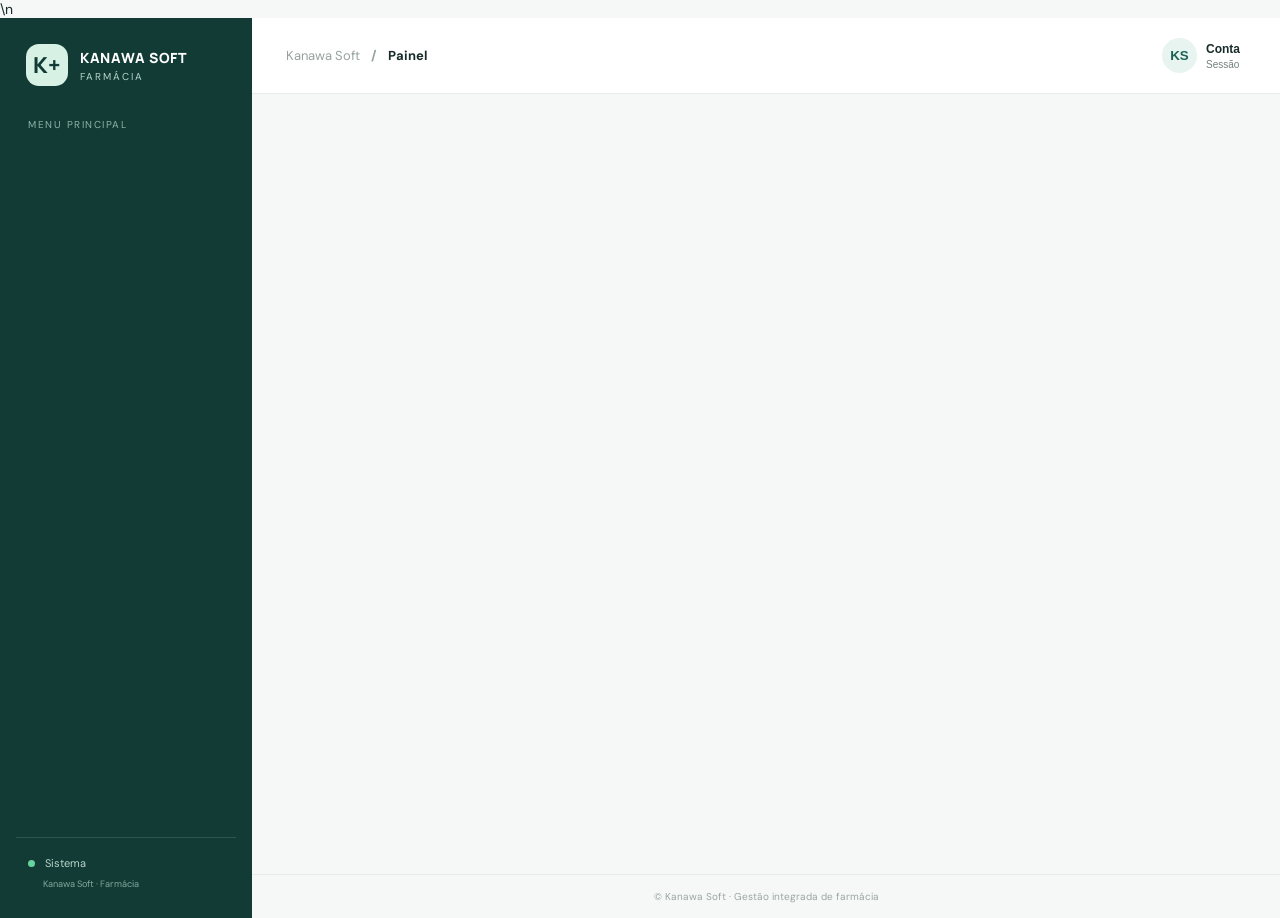
==== frontend/index.html @ 1c1a7876 "Brand login screen for Central SaaS administration" ====
<!doctype html>
<html lang="pt">
<head>
  <meta charset="utf-8">
  <meta name="viewport" content="width=device-width, initial-scale=1">
  <meta name="theme-color" content="#123b35">
  <title>Kanawa Soft · Central SaaS</title>
  <link rel="stylesheet" href="styles.css">\n  <link rel="stylesheet" href="saas.css">
</head>
<body>
  <div class="app-shell">
    <aside class="sidebar" id="sidebar">
      <div class="brand">
        <div class="brand-mark">K+</div>
        <div><strong>KANAWA SOFT</strong><small>FARMÁCIA</small></div>
      </div>
      <div class="side-caption">MENU PRINCIPAL</div>
      <nav id="navigation" aria-label="Navegação principal"></nav>
      <div class="sidebar-footer">
        <span class="status-dot"></span> Sistema
        <small>Kanawa Soft · Farmácia</small>
      </div>
    </aside>

    <main class="main">
      <header class="topbar">
        <button class="icon-btn mobile-menu" id="menuToggle" aria-label="Abrir menu">☰</button>
        <div class="breadcrumb"><span>Kanawa Soft</span><b>/</b><strong id="pageTitle">Painel</strong></div>
        <div class="top-actions">
          <span class="today" id="today"></span>
          <button class="user-chip" id="userButton"><span class="avatar">KS</span><span><b>Conta</b><small>Sessão</small></span></button>
        </div>
      </header>
      <section class="content" id="content" aria-live="polite"></section>
      <footer class="app-footer">© <span id="year"></span> Kanawa Soft · Gestão integrada de farmácia</footer>
    </main>
  </div>
  <div class="toast-region" id="toastRegion" aria-live="polite"></div>
  <dialog id="recordDialog" class="record-dialog">
    <form id="recordForm" method="dialog">
      <div class="dialog-head"><div><small id="dialogEyebrow">REGISTO</small><h2 id="dialogTitle">Novo registo</h2></div><button class="icon-btn" type="button" id="closeDialog">✕</button></div>
      <div class="form-grid" id="formFields"></div>
      <div class="dialog-actions"><button type="button" class="btn btn-light" id="cancelDialog">Cancelar</button><button class="btn btn-primary" type="submit">Guardar registo</button></div>
    </form>
  </dialog>
  <style>
    .auth-gate{position:fixed;inset:0;z-index:9999;display:grid;place-items:center;padding:24px;background:#f3f6f5;font-family:Arial,sans-serif}
    .auth-card{width:min(100%,420px);background:#fff;border:1px solid #e1e9e6;border-radius:18px;padding:30px;box-shadow:0 18px 60px #173d3518}
    .auth-brand{font-weight:800;letter-spacing:.08em;color:#123b35}.auth-card h1{font-size:24px;margin:22px 0 8px;color:#173d35}.auth-card p{color:#66756f;line-height:1.5}
    .auth-field{display:block;margin:16px 0}.auth-field span{display:block;font-size:13px;font-weight:700;margin-bottom:7px;color:#344b43}.auth-field input{box-sizing:border-box;width:100%;padding:13px;border:1px solid #ccd8d3;border-radius:9px;font:inherit}
    .auth-submit{width:100%;padding:13px;border:0;border-radius:9px;background:#123b35;color:white;font-weight:700;cursor:pointer;margin-top:8px}.auth-link{border:0;background:none;color:#176b59;text-decoration:underline;cursor:pointer;padding:12px 0}.auth-message{min-height:22px;font-size:13px;color:#a33}.auth-note{font-size:12px;color:#7b8983;margin-top:18px}
  </style>
  <script type="module">
    import './supabase.js';
    const sb = window.KANAWA_SUPABASE;
    let appLoaded = false;
    const shell = document.querySelector('.app-shell');
    const footer = document.querySelector('.toast-region');
    shell.hidden = true;
    const gate = document.createElement('main');
    gate.className = 'auth-gate';
    gate.innerHTML = `
      <section class="auth-card">
        <div class="auth-brand">KANAWA SOFT · FARMÁCIA PRO</div>
        <h1 id="authTitle">Central de Administração SaaS</h1>
        <p id="authDescription">Entre com a conta de Super Administrador para gerir a plataforma.</p>
        <form id="authForm">
          <label class="auth-field"><span>E-mail</span><input id="authEmail" type="email" autocomplete="username" required placeholder="nome@empresa.com"></label>
          <label class="auth-field"><span>Palavra-passe</span><input id="authPassword" type="password" autocomplete="current-password" required minlength="6" placeholder="A sua palavra-passe"></label>
          <button class="auth-submit" id="authSubmit" type="submit">Entrar</button>
        </form>
        <button class="auth-link" id="forgotPassword" type="button">Esqueci a palavra-passe</button>
        <div class="auth-message" id="authMessage" role="status" aria-live="polite"></div>
        <div class="auth-note">Acesso exclusivo a administradores autorizados da plataforma KANAWA SOFT.</div>
      </section>`;
    document.body.append(gate);
    const msg = (s, ok=false) => { const el=document.getElementById('authMessage');el.textContent=s;el.style.color=ok?'#176b59':'#a33'; };
    let checkingAccess = false;
    const reveal = async (session) => {
      if (!session) { shell.hidden=true; gate.hidden=false; return; }
      if (checkingAccess) return;
      checkingAccess = true;
      try {
        // Acesso ao painel SaaS apenas para utilizadores promovidos na tabela protegida.
        const { data: admin, error: accessError } = await sb
          .from('platform_admins')
          .select('user_id')
          .eq('user_id', session.user.id)
          .maybeSingle();
        if (accessError) throw accessError;
        if (!admin) {
          await sb.auth.signOut();
          shell.hidden = true;
          gate.hidden = false;
          msg('A sua conta não tem permissão de Super Administrador SaaS.');
          return;
        }
        gate.hidden=true; shell.hidden=false;
        const userButton=document.getElementById('userButton');
        if(userButton){const email=session.user.email||'Utilizador';userButton.querySelector('b').textContent=email;userButton.querySelector('small').textContent='Super Administrador';}
        if(!appLoaded){appLoaded=true;const script=document.createElement('script');script.src='./saas.js';document.body.append(script);}
      } catch (error) {
        shell.hidden=true; gate.hidden=false;
        msg('Não foi possível validar as permissões. Tente novamente.');
        console.error('[KANAWA AUTH] Falha ao validar Super Administrador:', error);
      } finally {
        checkingAccess = false;
      }
    };
    document.getElementById('authForm').addEventListener('submit',async e=>{
      e.preventDefault();
      const button=document.getElementById('authSubmit');button.disabled=true;button.textContent='A validar…';msg('');
      try{
        const email=document.getElementById('authEmail').value.trim();
        const password=document.getElementById('authPassword').value;
        const {data,error}=await sb.auth.signInWithPassword({email,password});
        if(error)throw error;
        await reveal(data.session);
      }catch(error){msg(error.message||'Não foi possível iniciar sessão.');}
      finally{button.disabled=false;button.textContent='Entrar';}
    });
    document.getElementById('forgotPassword').addEventListener('click',async()=>{
      const email=document.getElementById('authEmail').value.trim();
      if(!email){msg('Introduza primeiro o seu e-mail.');return;}
      msg('A enviar pedido…',true);
      const {error}=await sb.auth.resetPasswordForEmail(email,{redirectTo:'https://farmacia.kanawasoft.shop/'});
      msg(error?error.message:'Se a conta existir, receberá um e-mail com instruções de recuperação.',!error);
    });
    sb.auth.onAuthStateChange((_event,session)=>{reveal(session);});
    const {data,error}=await sb.auth.getSession();
    if(error){msg(error.message);gate.hidden=false;}else await reveal(data.session);
  </script>
</body>
</html>
---- frontend/styles.css ----
@import url('https://fonts.googleapis.com/css2?family=DM+Sans:wght@400;500;600;700&family=Manrope:wght@500;600;700;800&display=swap');
:root{--green:#123b35;--green2:#1d6255;--mint:#e8f4ef;--ink:#172b28;--muted:#73817e;--line:#e5ece9;--bg:#f5f8f7;--white:#fff;--orange:#e79a43;--red:#c94b4b;--shadow:0 10px 30px rgba(22,55,48,.07)}
*{box-sizing:border-box}body{margin:0;background:var(--bg);color:var(--ink);font-family:'DM Sans',sans-serif;font-size:14px}.app-shell{min-height:100vh;display:flex}.sidebar{width:252px;background:var(--green);color:#fff;padding:24px 16px;display:flex;flex-direction:column;flex-shrink:0}.brand{display:flex;align-items:center;gap:12px;padding:2px 10px 32px}.brand-mark{height:42px;width:42px;border-radius:13px;background:#d7f1e5;color:var(--green);display:grid;place-items:center;font:800 22px Manrope}.brand strong{display:block;font:800 14px Manrope;letter-spacing:.7px}.brand small{display:block;color:#b7d5cc;font-size:10px;letter-spacing:2px;margin-top:3px}.side-caption{font-size:10px;letter-spacing:1.5px;color:#8fb4a9;padding:0 12px 12px}#navigation{display:grid;gap:5px}.nav-item{width:100%;border:0;background:transparent;color:#c9ded8;text-align:left;padding:11px 12px;border-radius:9px;display:flex;align-items:center;gap:12px;cursor:pointer;font:500 13px 'DM Sans'}.nav-item:hover,.nav-item.active{background:#25564d;color:#fff}.nav-icon{width:20px;text-align:center;font-size:16px}.sidebar-footer{margin-top:auto;padding:18px 12px 4px;color:#b7d5cc;font-size:11px;border-top:1px solid #ffffff20}.sidebar-footer small{display:block;margin:8px 0 0 15px;color:#83a99e}.status-dot{display:inline-block;width:7px;height:7px;background:#67d39e;border-radius:50%;margin-right:7px}.main{min-width:0;flex:1;display:flex;flex-direction:column}.topbar{height:76px;background:#fff;border-bottom:1px solid var(--line);display:flex;align-items:center;justify-content:space-between;padding:0 34px;position:sticky;top:0;z-index:5}.breadcrumb{display:flex;align-items:center;gap:11px;color:#96a29f;font-size:13px}.breadcrumb strong{color:var(--ink);font-weight:700}.top-actions{display:flex;align-items:center;gap:24px}.today{color:var(--muted);font-size:12px}.user-chip{display:flex;align-items:center;gap:9px;background:none;border:0;text-align:left;color:var(--ink);cursor:pointer}.user-chip b,.user-chip small{display:block}.user-chip b{font-size:12px}.user-chip small{color:var(--muted);font-size:10px;margin-top:3px}.avatar{width:35px;height:35px;border-radius:50%;background:var(--mint);color:var(--green2);display:grid;place-items:center;font-weight:700}.content{padding:30px 34px;flex:1;max-width:1600px;width:100%;margin:0 auto}.app-footer{text-align:center;color:#9aa6a3;font-size:10px;padding:15px;border-top:1px solid var(--line)}.page-head{display:flex;justify-content:space-between;align-items:flex-start;gap:18px;margin-bottom:24px}.eyebrow{color:var(--green2);font-size:10px;font-weight:700;letter-spacing:1.4px}.page-head h1{font:800 25px Manrope;margin:6px 0}.page-head p{color:var(--muted);margin:0}.btn{border:0;border-radius:9px;padding:10px 15px;font:700 12px 'DM Sans';cursor:pointer;display:inline-flex;align-items:center;gap:8px}.btn-primary{background:var(--green2);color:#fff}.btn-primary:hover{background:var(--green)}.btn-light{background:#eef4f1;color:#35574f}.btn-danger{background:#fff0ef;color:var(--red)}.stats-grid{display:grid;grid-template-columns:repeat(4,minmax(0,1fr));gap:15px;margin-bottom:22px}.stat-card,.panel,.table-card{background:#fff;border:1px solid var(--line);border-radius:13px;box-shadow:var(--shadow)}.stat-card{padding:18px}.stat-top{display:flex;justify-content:space-between;color:var(--muted);font-size:11px}.stat-icon{width:32px;height:32px;background:var(--mint);color:var(--green2);border-radius:9px;display:grid;place-items:center;font-size:16px}.stat-value{font:800 23px Manrope;margin:12px 0 4px}.stat-note{font-size:10px;color:var(--muted)}.dashboard-grid{display:grid;grid-template-columns:1.35fr 1fr;gap:16px}.panel{padding:19px}.panel-head{display:flex;justify-content:space-between;align-items:center;margin-bottom:15px}.panel h3{font:700 14px Manrope;margin:0}.panel-sub{font-size:11px;color:var(--muted)}.quick-grid{display:grid;grid-template-columns:repeat(3,1fr);gap:10px}.quick-action{padding:14px;border:1px solid var(--line);border-radius:10px;background:#fff;text-align:left;cursor:pointer}.quick-action:hover{border-color:#9bc9b9;background:#f8fcfa}.quick-action span{font-size:19px;display:block;margin-bottom:10px}.quick-action b{font-size:11px;display:block}.quick-action small{font-size:10px;color:var(--muted)}.alert-row,.activity-row{display:flex;justify-content:space-between;align-items:center;padding:12px 0;border-bottom:1px solid #eff3f1}.alert-row:last-child,.activity-row:last-child{border:0}.alert-row b,.activity-row b{font-size:11px}.alert-row small,.activity-row small{display:block;color:var(--muted);font-size:10px;margin-top:4px}.pill{display:inline-block;padding:5px 8px;border-radius:20px;background:#fff4e5;color:#9a641e;font-size:10px;font-weight:700}.pill.green{background:#e8f6ef;color:#26754f}.pill.red{background:#fff0ef;color:#b83f3f}.toolbar{display:flex;align-items:center;justify-content:space-between;gap:12px;margin-bottom:14px}.search{width:min(340px,100%);padding:10px 12px;border:1px solid var(--line);border-radius:9px;background:#fff;font:12px 'DM Sans';outline:none}.search:focus,input:focus,select:focus,textarea:focus{border-color:#78b5a0;box-shadow:0 0 0 3px #78b5a022}.table-card{overflow:hidden}.table-wrap{overflow:auto}table{border-collapse:collapse;width:100%;white-space:nowrap}th{text-align:left;background:#f8faf9;color:#82908c;font-size:10px;text-transform:uppercase;letter-spacing:.6px;padding:13px 16px}td{padding:13px 16px;border-top:1px solid #edf1ef;font-size:11px}td strong{font-size:11px}.empty{text-align:center;padding:35px;color:var(--muted)}.row-actions{display:flex;gap:6px}.mini-btn{border:1px solid var(--line);background:#fff;border-radius:6px;padding:5px 8px;font-size:10px;cursor:pointer;color:#49625b}.mini-btn:hover{background:var(--mint)}.record-dialog{border:0;border-radius:16px;padding:0;width:min(640px,calc(100% - 28px));box-shadow:0 24px 90px #102a2440}.record-dialog::backdrop{background:#102a2480;backdrop-filter:blur(3px)}.record-dialog form{padding:24px}.dialog-head{display:flex;justify-content:space-between;align-items:flex-start;margin-bottom:22px}.dialog-head h2{font:800 20px Manrope;margin:5px 0}.dialog-head small{font-size:9px;color:var(--green2);letter-spacing:1.3px;font-weight:700}.icon-btn{border:0;background:#f0f5f2;border-radius:8px;width:34px;height:34px;cursor:pointer}.form-grid{display:grid;grid-template-columns:1fr 1fr;gap:14px}.field{display:grid;gap:6px}.field.full{grid-column:1/-1}.field label{font-size:11px;font-weight:700;color:#53635e}.field input,.field select,.field textarea{width:100%;padding:10px;border:1px solid var(--line);border-radius:8px;font:12px 'DM Sans';background:#fff;outline:none}.dialog-actions{display:flex;justify-content:flex-end;gap:9px;margin-top:23px}.toast-region{position:fixed;right:20px;bottom:20px;z-index:20;display:grid;gap:8px}.toast{background:#173f37;color:white;padding:12px 16px;border-radius:9px;box-shadow:var(--shadow);font-size:12px;animation:pop .2s ease}@keyframes pop{from{transform:translateY(8px);opacity:0}to{transform:none;opacity:1}}.mobile-menu{display:none}.notice{background:#fff8e9;border:1px solid #f3dfb8;color:#76551d;padding:13px 15px;border-radius:10px;font-size:11px;margin-bottom:18px}.report-grid{display:grid;grid-template-columns:repeat(2,1fr);gap:15px}.report-box{padding:18px;background:#fff;border:1px solid var(--line);border-radius:12px}.report-box h3{font:700 13px Manrope;margin:0 0 10px}.report-box p{color:var(--muted);font-size:11px;line-height:1.6}
@media(max-width:1000px){.stats-grid{grid-template-columns:repeat(2,1fr)}.dashboard-grid{grid-template-columns:1fr}.content{padding:24px}.topbar{padding:0 24px}}
@media(max-width:700px){.sidebar{position:fixed;z-index:10;left:-270px;top:0;bottom:0;transition:left .2s}.sidebar.open{left:0}.mobile-menu{display:block}.topbar{height:64px;padding:0 14px}.today,.user-chip span:last-child{display:none}.content{padding:20px 14px}.page-head{align-items:flex-start;flex-direction:column}.stats-grid{gap:9px}.stat-card{padding:13px}.stat-value{font-size:19px}.quick-grid{grid-template-columns:repeat(2,1fr)}.form-grid,.report-grid{grid-template-columns:1fr}.field.full{grid-column:auto}.breadcrumb{font-size:11px}}
---- frontend/saas.css ----
/* Central SaaS Admin — Kanawa Soft */
.saas-kpi{font-variant-numeric:tabular-nums}
#content .report-grid{margin-top:18px}
#content .report-box{min-height:150px}
#content .panel{min-width:0}
#content .activity-row{gap:12px}
#content .activity-row>div{min-width:0}
#content .activity-row b{overflow-wrap:anywhere}
#content code{background:#eef4f1;padding:2px 5px;border-radius:4px}
@media(max-width:700px){#content .toolbar{align-items:stretch;flex-direction:column}#content .toolbar .search{width:100%}}
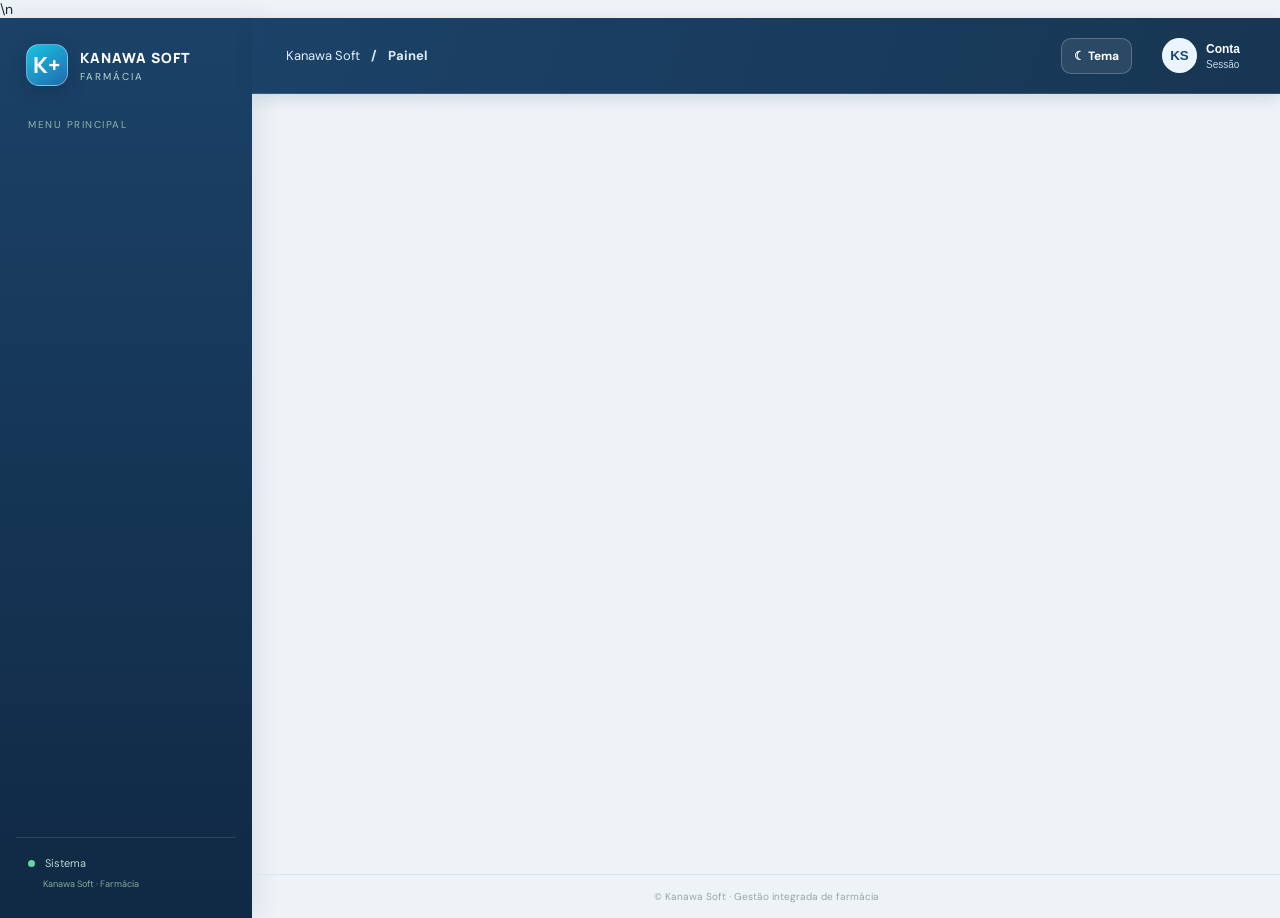
==== commit 7c071fde: "Add persistent light and dark theme switcher" ====
--- a/frontend/index.html
+++ b/frontend/index.html
@@ -4,7 +4,7 @@
   <meta charset="utf-8">
   <meta name="viewport" content="width=device-width, initial-scale=1">
   <meta name="theme-color" content="#123b35">
-  <title>Kanawa Soft · Central SaaS</title>
+  <title>Kanawa Soft Farmácia PRO</title>
   <link rel="stylesheet" href="styles.css">\n  <link rel="stylesheet" href="saas.css">
 </head>
 <body>
@@ -28,6 +28,7 @@
         <div class="breadcrumb"><span>Kanawa Soft</span><b>/</b><strong id="pageTitle">Painel</strong></div>
         <div class="top-actions">
           <span class="today" id="today"></span>
+          <button class="theme-toggle" id="themeToggle" type="button" aria-label="Alternar tema">☾ Tema</button>
           <button class="user-chip" id="userButton"><span class="avatar">KS</span><span><b>Conta</b><small>Sessão</small></span></button>
         </div>
       </header>
@@ -52,83 +53,226 @@
   </style>
   <script type="module">
     import './supabase.js';
+
+    const themeButton = document.getElementById('themeToggle');
+    const savedTheme = localStorage.getItem('kanawa-theme') || 'light';
+    document.documentElement.dataset.theme = savedTheme;
+    const paintThemeButton = () => {
+      if (themeButton) themeButton.textContent = document.documentElement.dataset.theme === 'dark' ? '☀ Tema' : '☾ Tema';
+    };
+    paintThemeButton();
+    themeButton?.addEventListener('click', () => {
+      const next = document.documentElement.dataset.theme === 'dark' ? 'light' : 'dark';
+      document.documentElement.dataset.theme = next;
+      localStorage.setItem('kanawa-theme', next);
+      paintThemeButton();
+    });
+
     const sb = window.KANAWA_SUPABASE;
+    const shell = document.querySelector('.app-shell');
     let appLoaded = false;
-    const shell = document.querySelector('.app-shell');
-    const footer = document.querySelector('.toast-region');
+    let authInProgress = false;
+
     shell.hidden = true;
     const gate = document.createElement('main');
     gate.className = 'auth-gate';
     gate.innerHTML = `
       <section class="auth-card">
         <div class="auth-brand">KANAWA SOFT · FARMÁCIA PRO</div>
-        <h1 id="authTitle">Central de Administração SaaS</h1>
-        <p id="authDescription">Entre com a conta de Super Administrador para gerir a plataforma.</p>
+        <h1 id="authTitle">Acesso à plataforma</h1>
+        <p id="authDescription">Entre com a sua conta para carregar os módulos e os dados autorizados da farmácia.</p>
         <form id="authForm">
           <label class="auth-field"><span>E-mail</span><input id="authEmail" type="email" autocomplete="username" required placeholder="nome@empresa.com"></label>
-          <label class="auth-field"><span>Palavra-passe</span><input id="authPassword" type="password" autocomplete="current-password" required minlength="6" placeholder="A sua palavra-passe"></label>
+          <label class="auth-field"><span>Palavra-passe</span><input id="authPassword" type="password" autocomplete="current-password" required placeholder="A sua palavra-passe"></label>
           <button class="auth-submit" id="authSubmit" type="submit">Entrar</button>
         </form>
         <button class="auth-link" id="forgotPassword" type="button">Esqueci a palavra-passe</button>
         <div class="auth-message" id="authMessage" role="status" aria-live="polite"></div>
-        <div class="auth-note">Acesso exclusivo a administradores autorizados da plataforma KANAWA SOFT.</div>
+        <div class="auth-note">O acesso é validado no Supabase e limitado à função e à farmácia associada à sua conta.</div>
+        <p style="margin-top:12px;text-align:center"><a class="auth-link" href="./adesao.html">Registar uma farmácia / Criar conta</a></p>
       </section>`;
     document.body.append(gate);
-    const msg = (s, ok=false) => { const el=document.getElementById('authMessage');el.textContent=s;el.style.color=ok?'#176b59':'#a33'; };
-    let checkingAccess = false;
-    const reveal = async (session) => {
-      if (!session) { shell.hidden=true; gate.hidden=false; return; }
-      if (checkingAccess) return;
-      checkingAccess = true;
+
+    const message = (value, ok=false) => {
+      const el = document.getElementById('authMessage');
+      el.textContent = value;
+      el.style.color = ok ? '#176b59' : '#a33';
+    };
+    const setBusy = (busy, label='A validar…') => {
+      const button = document.getElementById('authSubmit');
+      button.disabled = busy;
+      button.textContent = busy ? label : 'Entrar';
+      document.getElementById('authEmail').disabled = busy;
+      document.getElementById('authPassword').disabled = busy;
+    };
+    const explainAuthError = error => {
+      const code = error?.code || error?.name || '';
+      const raw = String(error?.message || '').toLowerCase();
+      if (code === 'invalid_credentials' || raw.includes('invalid login credentials') || raw.includes('invalid_credentials')) {
+        return 'E-mail ou palavra-passe incorrectos, ou conta ainda não registada. Confirme os dados ou utilize “Esqueci a palavra-passe”.';
+      }
+      if (raw.includes('fetch') || raw.includes('network') || raw.includes('failed to fetch')) {
+        return 'Não foi possível contactar o servidor de autenticação. Verifique a Internet e tente novamente.';
+      }
+      return error?.message || 'Não foi possível iniciar sessão. Tente novamente.';
+    };
+
+    async function loadPanel(path) {
+      if (appLoaded) return;
+      message('Acesso confirmado. A carregar os módulos e os dados…', true);
+      const script = document.createElement('script');
+      script.src = path;
+      script.onload = () => {
+        appLoaded = true;
+        message('Painel carregado.', true);
+      };
+      script.onerror = () => {
+        appLoaded = false;
+        shell.hidden = true;
+        gate.hidden = false;
+        message('A autenticação foi aceite, mas não foi possível carregar o painel. Actualize a página e tente novamente.');
+        script.remove();
+      };
+      document.body.append(script);
+    }
+
+    async function reveal(session) {
+      if (!session?.user?.id) {
+        shell.hidden = true;
+        gate.hidden = false;
+        return;
+      }
+
+      message('Conta autenticada. A consultar as permissões no banco de dados…', true);
       try {
-        // Acesso ao painel SaaS apenas para utilizadores promovidos na tabela protegida.
-        const { data: admin, error: accessError } = await sb
+        // Primeiro: confirmar se o utilizador pertence à administração central.
+        const { data: admin, error: adminError } = await sb
           .from('platform_admins')
           .select('user_id')
           .eq('user_id', session.user.id)
           .maybeSingle();
-        if (accessError) throw accessError;
+
+        if (adminError) throw new Error('Falha ao consultar permissões de administrador: ' + adminError.message);
+
+        let panelPath = './saas.js';
+        let accessLabel = 'Super Administrador';
+
         if (!admin) {
-          await sb.auth.signOut();
-          shell.hidden = true;
-          gate.hidden = false;
-          msg('A sua conta não tem permissão de Super Administrador SaaS.');
-          return;
+          // Se não for administrador central, procurar uma associação activa a uma farmácia.
+          const { data: memberships, error: memberError } = await sb
+            .from('pharmacy_members')
+            .select('pharmacy_id,role,status,pharmacies(id,name,status,currency_code,country_code)')
+            .eq('user_id', session.user.id)
+            .eq('status', 'active');
+
+          if (memberError) throw new Error('Falha ao consultar a associação à farmácia: ' + memberError.message);
+
+          const active = (memberships || []).filter(item =>
+            item.pharmacies && item.pharmacies.status === 'active'
+          );
+
+          if (active.length === 0) {
+            shell.hidden = true;
+            gate.hidden = false;
+            message('A conta existe e a palavra-passe foi aceite, mas ainda não tem acesso atribuído a uma farmácia activa. Peça ao administrador para associar esta conta.');
+            return;
+          }
+
+          if (active.length > 1) {
+            shell.hidden = true;
+            gate.hidden = false;
+            message('A conta está associada a mais de uma farmácia. É necessário seleccionar a unidade antes de abrir o sistema.');
+            return;
+          }
+
+          window.KANAWA_PHARMACY_CONTEXT = active[0];
+          panelPath = './app.js';
+          accessLabel = String(active[0].role || 'utilizador').replaceAll('_', ' ');
         }
-        gate.hidden=true; shell.hidden=false;
-        const userButton=document.getElementById('userButton');
-        if(userButton){const email=session.user.email||'Utilizador';userButton.querySelector('b').textContent=email;userButton.querySelector('small').textContent='Super Administrador';}
-        if(!appLoaded){appLoaded=true;const script=document.createElement('script');script.src='./saas.js';document.body.append(script);}
+
+        const userButton = document.getElementById('userButton');
+        if (userButton) {
+          userButton.querySelector('b').textContent = session.user.email || 'Utilizador';
+          userButton.querySelector('small').textContent = accessLabel;
+        }
+
+        gate.hidden = true;
+        shell.hidden = false;
+        await loadPanel(panelPath);
       } catch (error) {
-        shell.hidden=true; gate.hidden=false;
-        msg('Não foi possível validar as permissões. Tente novamente.');
-        console.error('[KANAWA AUTH] Falha ao validar Super Administrador:', error);
+        console.error('[KANAWA AUTH] Erro ao validar o acesso:', error);
+        shell.hidden = true;
+        gate.hidden = false;
+        message(error.message || 'A conta foi autenticada, mas não foi possível consultar as permissões no banco de dados.');
+      }
+    }
+
+    document.getElementById('authForm').addEventListener('submit', async event => {
+      event.preventDefault();
+      if (authInProgress) return;
+      authInProgress = true;
+      setBusy(true);
+      message('A verificar o e-mail e a palavra-passe no servidor…', true);
+
+      try {
+        if (!sb) throw new Error('O cliente Supabase não foi inicializado. Verifique a ligação do sistema.');
+
+        const email = document.getElementById('authEmail').value.trim();
+        const password = document.getElementById('authPassword').value;
+        const { data, error } = await sb.auth.signInWithPassword({ email, password });
+
+        if (error) throw error;
+        if (!data?.session?.user?.id) {
+          throw new Error('O servidor não devolveu uma sessão válida. Termine e tente novamente.');
+        }
+
+        await reveal(data.session);
+      } catch (error) {
+        console.error('[KANAWA AUTH] Falha no login:', error);
+        message(explainAuthError(error));
       } finally {
-        checkingAccess = false;
-      }
-    };
-    document.getElementById('authForm').addEventListener('submit',async e=>{
-      e.preventDefault();
-      const button=document.getElementById('authSubmit');button.disabled=true;button.textContent='A validar…';msg('');
-      try{
-        const email=document.getElementById('authEmail').value.trim();
-        const password=document.getElementById('authPassword').value;
-        const {data,error}=await sb.auth.signInWithPassword({email,password});
-        if(error)throw error;
-        await reveal(data.session);
-      }catch(error){msg(error.message||'Não foi possível iniciar sessão.');}
-      finally{button.disabled=false;button.textContent='Entrar';}
-    });
-    document.getElementById('forgotPassword').addEventListener('click',async()=>{
-      const email=document.getElementById('authEmail').value.trim();
-      if(!email){msg('Introduza primeiro o seu e-mail.');return;}
-      msg('A enviar pedido…',true);
-      const {error}=await sb.auth.resetPasswordForEmail(email,{redirectTo:'https://farmacia.kanawasoft.shop/'});
-      msg(error?error.message:'Se a conta existir, receberá um e-mail com instruções de recuperação.',!error);
-    });
-    sb.auth.onAuthStateChange((_event,session)=>{reveal(session);});
-    const {data,error}=await sb.auth.getSession();
-    if(error){msg(error.message);gate.hidden=false;}else await reveal(data.session);
+        authInProgress = false;
+        setBusy(false);
+      }
+    });
+
+    document.getElementById('forgotPassword').addEventListener('click', async () => {
+      const email = document.getElementById('authEmail').value.trim();
+      if (!email) {
+        message('Introduza primeiro o seu e-mail.');
+        return;
+      }
+      message('A enviar pedido de recuperação…', true);
+      try {
+        const { error } = await sb.auth.resetPasswordForEmail(email, {
+          redirectTo: 'https://farmacia.kanawasoft.shop/'
+        });
+        message(error ? explainAuthError(error) : 'Se a conta puder recuperar a palavra-passe, receberá um e-mail com as instruções.', !error);
+      } catch (error) {
+        message(explainAuthError(error));
+      }
+    });
+
+    // Não fazer consultas à base de dados dentro do callback Auth.
+    // O login e a validação de permissões são controlados pelo formulário acima.
+    sb?.auth.onAuthStateChange(event => {
+      if (event === 'SIGNED_OUT') {
+        shell.hidden = true;
+        gate.hidden = false;
+        appLoaded = false;
+        window.KANAWA_PHARMACY_CONTEXT = null;
+      }
+    });
+
+    // Restaurar uma sessão anterior sem competir com um login iniciado pelo utilizador.
+    try {
+      const { data, error } = await sb.auth.getSession();
+      if (error) throw error;
+      if (data.session) await reveal(data.session);
+    } catch (error) {
+      console.error('[KANAWA AUTH] Não foi possível restaurar a sessão:', error);
+      message('Não foi possível verificar a sessão guardada. Entre novamente com o seu e-mail e palavra-passe.');
+    }
   </script>
 </body>
 </html>
--- a/frontend/styles.css
+++ b/frontend/styles.css
@@ -3,3 +3,65 @@
 *{box-sizing:border-box}body{margin:0;background:var(--bg);color:var(--ink);font-family:'DM Sans',sans-serif;font-size:14px}.app-shell{min-height:100vh;display:flex}.sidebar{width:252px;background:var(--green);color:#fff;padding:24px 16px;display:flex;flex-direction:column;flex-shrink:0}.brand{display:flex;align-items:center;gap:12px;padding:2px 10px 32px}.brand-mark{height:42px;width:42px;border-radius:13px;background:#d7f1e5;color:var(--green);display:grid;place-items:center;font:800 22px Manrope}.brand strong{display:block;font:800 14px Manrope;letter-spacing:.7px}.brand small{display:block;color:#b7d5cc;font-size:10px;letter-spacing:2px;margin-top:3px}.side-caption{font-size:10px;letter-spacing:1.5px;color:#8fb4a9;padding:0 12px 12px}#navigation{display:grid;gap:5px}.nav-item{width:100%;border:0;background:transparent;color:#c9ded8;text-align:left;padding:11px 12px;border-radius:9px;display:flex;align-items:center;gap:12px;cursor:pointer;font:500 13px 'DM Sans'}.nav-item:hover,.nav-item.active{background:#25564d;color:#fff}.nav-icon{width:20px;text-align:center;font-size:16px}.sidebar-footer{margin-top:auto;padding:18px 12px 4px;color:#b7d5cc;font-size:11px;border-top:1px solid #ffffff20}.sidebar-footer small{display:block;margin:8px 0 0 15px;color:#83a99e}.status-dot{display:inline-block;width:7px;height:7px;background:#67d39e;border-radius:50%;margin-right:7px}.main{min-width:0;flex:1;display:flex;flex-direction:column}.topbar{height:76px;background:#fff;border-bottom:1px solid var(--line);display:flex;align-items:center;justify-content:space-between;padding:0 34px;position:sticky;top:0;z-index:5}.breadcrumb{display:flex;align-items:center;gap:11px;color:#96a29f;font-size:13px}.breadcrumb strong{color:var(--ink);font-weight:700}.top-actions{display:flex;align-items:center;gap:24px}.today{color:var(--muted);font-size:12px}.user-chip{display:flex;align-items:center;gap:9px;background:none;border:0;text-align:left;color:var(--ink);cursor:pointer}.user-chip b,.user-chip small{display:block}.user-chip b{font-size:12px}.user-chip small{color:var(--muted);font-size:10px;margin-top:3px}.avatar{width:35px;height:35px;border-radius:50%;background:var(--mint);color:var(--green2);display:grid;place-items:center;font-weight:700}.content{padding:30px 34px;flex:1;max-width:1600px;width:100%;margin:0 auto}.app-footer{text-align:center;color:#9aa6a3;font-size:10px;padding:15px;border-top:1px solid var(--line)}.page-head{display:flex;justify-content:space-between;align-items:flex-start;gap:18px;margin-bottom:24px}.eyebrow{color:var(--green2);font-size:10px;font-weight:700;letter-spacing:1.4px}.page-head h1{font:800 25px Manrope;margin:6px 0}.page-head p{color:var(--muted);margin:0}.btn{border:0;border-radius:9px;padding:10px 15px;font:700 12px 'DM Sans';cursor:pointer;display:inline-flex;align-items:center;gap:8px}.btn-primary{background:var(--green2);color:#fff}.btn-primary:hover{background:var(--green)}.btn-light{background:#eef4f1;color:#35574f}.btn-danger{background:#fff0ef;color:var(--red)}.stats-grid{display:grid;grid-template-columns:repeat(4,minmax(0,1fr));gap:15px;margin-bottom:22px}.stat-card,.panel,.table-card{background:#fff;border:1px solid var(--line);border-radius:13px;box-shadow:var(--shadow)}.stat-card{padding:18px}.stat-top{display:flex;justify-content:space-between;color:var(--muted);font-size:11px}.stat-icon{width:32px;height:32px;background:var(--mint);color:var(--green2);border-radius:9px;display:grid;place-items:center;font-size:16px}.stat-value{font:800 23px Manrope;margin:12px 0 4px}.stat-note{font-size:10px;color:var(--muted)}.dashboard-grid{display:grid;grid-template-columns:1.35fr 1fr;gap:16px}.panel{padding:19px}.panel-head{display:flex;justify-content:space-between;align-items:center;margin-bottom:15px}.panel h3{font:700 14px Manrope;margin:0}.panel-sub{font-size:11px;color:var(--muted)}.quick-grid{display:grid;grid-template-columns:repeat(3,1fr);gap:10px}.quick-action{padding:14px;border:1px solid var(--line);border-radius:10px;background:#fff;text-align:left;cursor:pointer}.quick-action:hover{border-color:#9bc9b9;background:#f8fcfa}.quick-action span{font-size:19px;display:block;margin-bottom:10px}.quick-action b{font-size:11px;display:block}.quick-action small{font-size:10px;color:var(--muted)}.alert-row,.activity-row{display:flex;justify-content:space-between;align-items:center;padding:12px 0;border-bottom:1px solid #eff3f1}.alert-row:last-child,.activity-row:last-child{border:0}.alert-row b,.activity-row b{font-size:11px}.alert-row small,.activity-row small{display:block;color:var(--muted);font-size:10px;margin-top:4px}.pill{display:inline-block;padding:5px 8px;border-radius:20px;background:#fff4e5;color:#9a641e;font-size:10px;font-weight:700}.pill.green{background:#e8f6ef;color:#26754f}.pill.red{background:#fff0ef;color:#b83f3f}.toolbar{display:flex;align-items:center;justify-content:space-between;gap:12px;margin-bottom:14px}.search{width:min(340px,100%);padding:10px 12px;border:1px solid var(--line);border-radius:9px;background:#fff;font:12px 'DM Sans';outline:none}.search:focus,input:focus,select:focus,textarea:focus{border-color:#78b5a0;box-shadow:0 0 0 3px #78b5a022}.table-card{overflow:hidden}.table-wrap{overflow:auto}table{border-collapse:collapse;width:100%;white-space:nowrap}th{text-align:left;background:#f8faf9;color:#82908c;font-size:10px;text-transform:uppercase;letter-spacing:.6px;padding:13px 16px}td{padding:13px 16px;border-top:1px solid #edf1ef;font-size:11px}td strong{font-size:11px}.empty{text-align:center;padding:35px;color:var(--muted)}.row-actions{display:flex;gap:6px}.mini-btn{border:1px solid var(--line);background:#fff;border-radius:6px;padding:5px 8px;font-size:10px;cursor:pointer;color:#49625b}.mini-btn:hover{background:var(--mint)}.record-dialog{border:0;border-radius:16px;padding:0;width:min(640px,calc(100% - 28px));box-shadow:0 24px 90px #102a2440}.record-dialog::backdrop{background:#102a2480;backdrop-filter:blur(3px)}.record-dialog form{padding:24px}.dialog-head{display:flex;justify-content:space-between;align-items:flex-start;margin-bottom:22px}.dialog-head h2{font:800 20px Manrope;margin:5px 0}.dialog-head small{font-size:9px;color:var(--green2);letter-spacing:1.3px;font-weight:700}.icon-btn{border:0;background:#f0f5f2;border-radius:8px;width:34px;height:34px;cursor:pointer}.form-grid{display:grid;grid-template-columns:1fr 1fr;gap:14px}.field{display:grid;gap:6px}.field.full{grid-column:1/-1}.field label{font-size:11px;font-weight:700;color:#53635e}.field input,.field select,.field textarea{width:100%;padding:10px;border:1px solid var(--line);border-radius:8px;font:12px 'DM Sans';background:#fff;outline:none}.dialog-actions{display:flex;justify-content:flex-end;gap:9px;margin-top:23px}.toast-region{position:fixed;right:20px;bottom:20px;z-index:20;display:grid;gap:8px}.toast{background:#173f37;color:white;padding:12px 16px;border-radius:9px;box-shadow:var(--shadow);font-size:12px;animation:pop .2s ease}@keyframes pop{from{transform:translateY(8px);opacity:0}to{transform:none;opacity:1}}.mobile-menu{display:none}.notice{background:#fff8e9;border:1px solid #f3dfb8;color:#76551d;padding:13px 15px;border-radius:10px;font-size:11px;margin-bottom:18px}.report-grid{display:grid;grid-template-columns:repeat(2,1fr);gap:15px}.report-box{padding:18px;background:#fff;border:1px solid var(--line);border-radius:12px}.report-box h3{font:700 13px Manrope;margin:0 0 10px}.report-box p{color:var(--muted);font-size:11px;line-height:1.6}
 @media(max-width:1000px){.stats-grid{grid-template-columns:repeat(2,1fr)}.dashboard-grid{grid-template-columns:1fr}.content{padding:24px}.topbar{padding:0 24px}}
 @media(max-width:700px){.sidebar{position:fixed;z-index:10;left:-270px;top:0;bottom:0;transition:left .2s}.sidebar.open{left:0}.mobile-menu{display:block}.topbar{height:64px;padding:0 14px}.today,.user-chip span:last-child{display:none}.content{padding:20px 14px}.page-head{align-items:flex-start;flex-direction:column}.stats-grid{gap:9px}.stat-card{padding:13px}.stat-value{font-size:19px}.quick-grid{grid-template-columns:repeat(2,1fr)}.form-grid,.report-grid{grid-template-columns:1fr}.field.full{grid-column:auto}.breadcrumb{font-size:11px}}
+
+
+/* KANAWA SOFT Enterprise visual layer — navy / cyan, light + dark */
+:root{
+  --green:#173b5d;--green2:#23618e;--mint:#e8f2fb;--ink:#1d2b3d;
+  --muted:#71839a;--line:#dce5ef;--bg:#eef3f8;--white:#fff;
+  --orange:#f2a000;--red:#e5394f;--shadow:0 10px 28px rgba(19,48,78,.09);
+  --navy:#193b5d;--navy-deep:#10243c;--cyan:#13b8d5;
+}
+body{background:var(--bg);color:var(--ink)}
+.sidebar{background:linear-gradient(180deg,#1b4268,#102944);box-shadow:5px 0 24px #10243c18}
+.brand-mark{background:linear-gradient(145deg,#17c5e5,#2469ad);color:#fff;border:1px solid #ffffff55;box-shadow:0 5px 18px #061b3540}
+.brand strong{letter-spacing:1px}
+.nav-item{border:1px solid transparent;border-radius:10px}
+.nav-item:hover,.nav-item.active{background:#ffffff18;border-color:#ffffff25;box-shadow:inset 3px 0 #16c3df}
+.nav-icon{color:#8ddff0}
+.topbar{background:linear-gradient(110deg,#1b4268,#173653);color:#fff;border-bottom:1px solid #ffffff20;box-shadow:0 4px 16px #10243c22}
+.breadcrumb,.breadcrumb strong,.today{color:#e1edf8}
+.user-chip{color:#fff}.user-chip small{color:#c4d7e9}
+.avatar{background:#eaf5ff;color:#17466d;border:2px solid #ffffff40}
+.content{max-width:1800px}
+.page-head h1{color:var(--ink)}
+.eyebrow{color:#2384b7}
+.btn-primary{background:linear-gradient(135deg,#23618e,#168eae);box-shadow:0 4px 12px #17658d22}
+.btn-primary:hover{background:#17466d}
+.stat-card,.panel,.table-card,.report-box{border-radius:15px;box-shadow:var(--shadow)}
+.stat-card{border-left:4px solid #23618e;position:relative;overflow:hidden}
+.stat-card:nth-child(4n+2){border-left-color:#347cff}
+.stat-card:nth-child(4n+3){border-left-color:#f2a000}
+.stat-card:nth-child(4n){border-left-color:#08b889}
+.stat-icon{background:#e8f3fb;color:#23618e}
+.quick-action{border-radius:11px;transition:transform .16s,border-color .16s,box-shadow .16s}
+.quick-action:hover{transform:translateY(-2px);border-color:#70b9d4;box-shadow:0 8px 18px #1b52751a}
+th{background:#eaf1f8;color:#60758d}
+.pill.green{background:#e4f7ef;color:#087c59}
+.icon-btn{background:#eaf1f8;color:#234c70}
+.app-footer{background:transparent}
+.theme-toggle{border:1px solid #ffffff38;background:#ffffff16;color:#fff;border-radius:10px;padding:9px 12px;font:700 12px 'DM Sans';cursor:pointer}
+.theme-toggle:hover{background:#ffffff28}
+.auth-gate{background:radial-gradient(circle at 15% 10%,#d7eafa,#eef3f8 55%,#dce8f3)!important}
+.auth-card{border-color:#d4e1ed!important;box-shadow:0 20px 60px #163b5c20!important}
+.auth-brand{color:#1b4268!important}
+.auth-submit{background:linear-gradient(135deg,#1b4268,#168eae)!important}
+@media(max-width:700px){.topbar{background:#173b5d}.sidebar{box-shadow:8px 0 28px #071a2c55}}
+html[data-theme="dark"]{
+  color-scheme:dark;
+  --ink:#e5edf7;--muted:#9aabc0;--line:#30445c;--bg:#0e1728;--white:#1d2b3e;
+  --mint:#203b55;--shadow:0 10px 28px rgba(0,0,0,.22);
+}
+html[data-theme="dark"] body{background:#0e1728;color:#e5edf7}
+html[data-theme="dark"] .main{background:#0e1728}
+html[data-theme="dark"] .topbar{background:linear-gradient(110deg,#1b4268,#142b45)}
+html[data-theme="dark"] .stat-card,html[data-theme="dark"] .panel,html[data-theme="dark"] .table-card,html[data-theme="dark"] .report-box{background:#1d2b3e;border-color:#30445c;color:#e5edf7}
+html[data-theme="dark"] .page-head h1,html[data-theme="dark"] .panel h3,html[data-theme="dark"] .stat-value{color:#e5edf7}
+html[data-theme="dark"] .quick-action,html[data-theme="dark"] .search,html[data-theme="dark"] input,html[data-theme="dark"] select,html[data-theme="dark"] textarea{background:#142238;color:#e5edf7;border-color:#354b65}
+html[data-theme="dark"] th{background:#172940;color:#a8bbd0}
+html[data-theme="dark"] td{border-color:#30445c;color:#dce7f4}
+html[data-theme="dark"] .btn-light,html[data-theme="dark"] .icon-btn{background:#263b54;color:#dce9f7}
+html[data-theme="dark"] .record-dialog{background:#1d2b3e;color:#e5edf7}
+html[data-theme="dark"] .field label{color:#c4d2e2}
+html[data-theme="dark"] .app-footer{color:#8296ad;border-color:#30445c}
+html[data-theme="dark"] .pill.green{background:#173f38;color:#79dfb5}
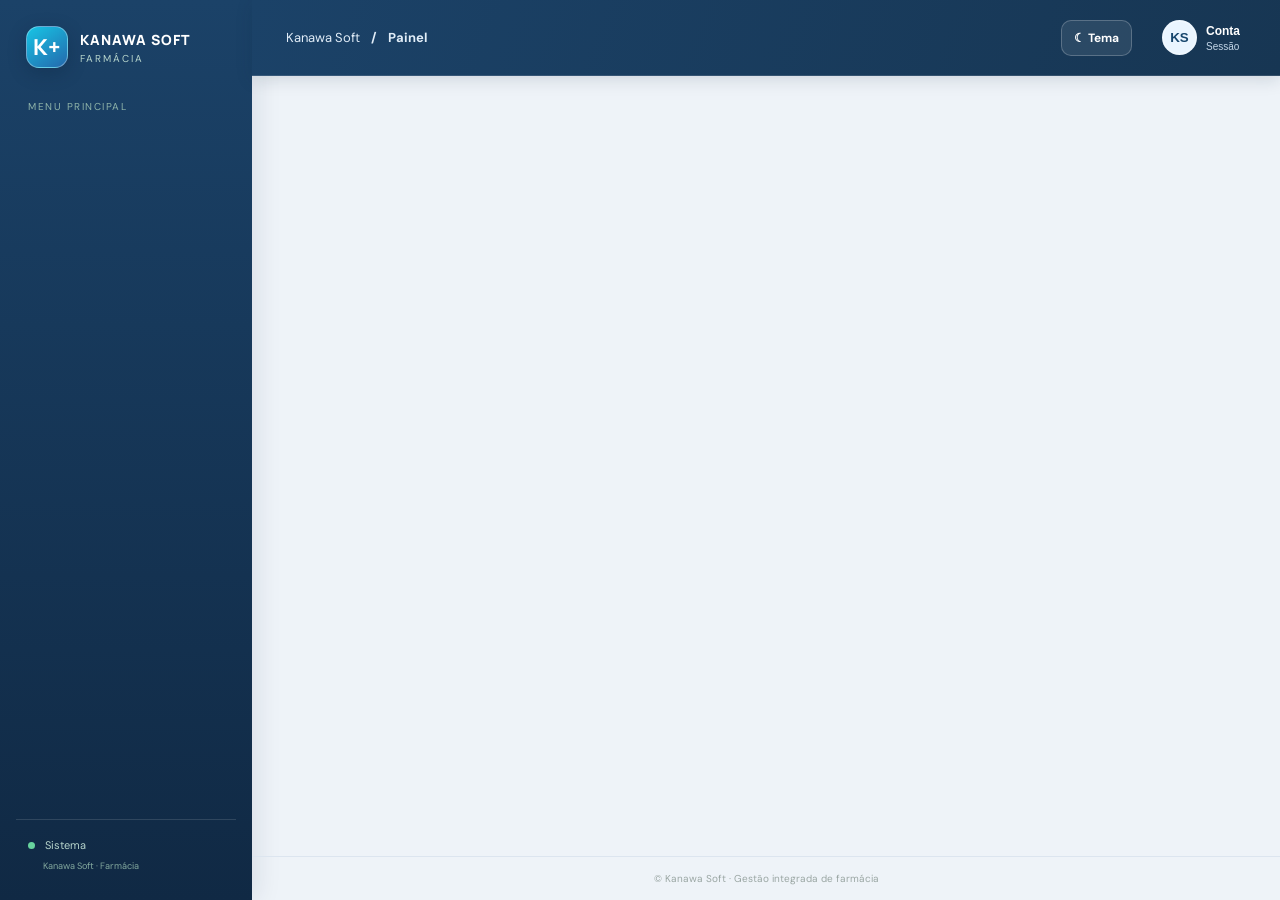
==== commit 892f725c: "Organize login screen and access guidance" ====
--- a/frontend/index.html
+++ b/frontend/index.html
@@ -5,7 +5,9 @@
   <meta name="viewport" content="width=device-width, initial-scale=1">
   <meta name="theme-color" content="#123b35">
   <title>Kanawa Soft Farmácia PRO</title>
-  <link rel="stylesheet" href="styles.css">\n  <link rel="stylesheet" href="saas.css">
+  <link rel="stylesheet" href="styles.css">
+  <link rel="stylesheet" href="saas.css">
+  <link rel="stylesheet" href="auth.css">
 </head>
 <body>
   <div class="app-shell">
@@ -78,18 +80,21 @@
     gate.className = 'auth-gate';
     gate.innerHTML = `
       <section class="auth-card">
-        <div class="auth-brand">KANAWA SOFT · FARMÁCIA PRO</div>
-        <h1 id="authTitle">Acesso à plataforma</h1>
-        <p id="authDescription">Entre com a sua conta para carregar os módulos e os dados autorizados da farmácia.</p>
-        <form id="authForm">
-          <label class="auth-field"><span>E-mail</span><input id="authEmail" type="email" autocomplete="username" required placeholder="nome@empresa.com"></label>
-          <label class="auth-field"><span>Palavra-passe</span><input id="authPassword" type="password" autocomplete="current-password" required placeholder="A sua palavra-passe"></label>
-          <button class="auth-submit" id="authSubmit" type="submit">Entrar</button>
+        <div class="auth-brand"><span class="auth-mark">K+</span><span>KANAWA SOFT<small>FARMÁCIA PRO</small></span></div>
+        <div class="auth-kicker">ÁREA RESERVADA</div>
+        <h1 id="authTitle">Bem-vindo de volta</h1>
+        <p id="authDescription">Entre com as credenciais da sua empresa para aceder ao sistema.</p>
+        <div class="auth-alert info" role="note"><b>Antes de entrar</b><span>Utilize o e-mail registado. O acesso depende da aprovação da empresa e das permissões atribuídas.</span></div>
+        <form id="authForm" novalidate>
+          <label class="auth-field"><span>E-mail profissional</span><input id="authEmail" type="email" autocomplete="username" required placeholder="nome@empresa.com" aria-describedby="emailHelp"><small id="emailHelp">Exemplo: administrador@empresa.com</small></label>
+          <label class="auth-field"><span>Palavra-passe</span><input id="authPassword" type="password" autocomplete="current-password" required placeholder="Introduza a sua palavra-passe" aria-describedby="passwordHelp"><small id="passwordHelp">A palavra-passe é privada. Nunca a partilhe com terceiros.</small></label>
+          <button class="auth-submit" id="authSubmit" type="submit">Entrar na plataforma</button>
         </form>
-        <button class="auth-link" id="forgotPassword" type="button">Esqueci a palavra-passe</button>
+        <button class="auth-link" id="forgotPassword" type="button">Esqueci-me da palavra-passe</button>
         <div class="auth-message" id="authMessage" role="status" aria-live="polite"></div>
-        <div class="auth-note">O acesso é validado no Supabase e limitado à função e à farmácia associada à sua conta.</div>
-        <p style="margin-top:12px;text-align:center"><a class="auth-link" href="./adesao.html">Registar uma farmácia / Criar conta</a></p>
+        <div class="auth-note">Protecção de conta activa: os dados só são apresentados aos utilizadores autorizados da respectiva empresa.</div>
+        <div class="auth-register">Ainda não tem conta? <a href="./adesao.html">Criar conta e registar empresa</a></div>
+        <div class="auth-footer">KANAWA SOFT · Plataforma empresarial</div>
       </section>`;
     document.body.append(gate);
 
@@ -101,7 +106,7 @@
     const setBusy = (busy, label='A validar…') => {
       const button = document.getElementById('authSubmit');
       button.disabled = busy;
-      button.textContent = busy ? label : 'Entrar';
+      button.textContent = busy ? label : 'Entrar na plataforma';
       document.getElementById('authEmail').disabled = busy;
       document.getElementById('authPassword').disabled = busy;
     };
@@ -109,12 +114,14 @@
       const code = error?.code || error?.name || '';
       const raw = String(error?.message || '').toLowerCase();
       if (code === 'invalid_credentials' || raw.includes('invalid login credentials') || raw.includes('invalid_credentials')) {
-        return 'E-mail ou palavra-passe incorrectos, ou conta ainda não registada. Confirme os dados ou utilize “Esqueci a palavra-passe”.';
+        return 'Não foi possível validar o acesso. Confirme o e-mail e a palavra-passe. Se ainda não tem conta, utilize “Criar conta e registar empresa”.';
       }
       if (raw.includes('fetch') || raw.includes('network') || raw.includes('failed to fetch')) {
         return 'Não foi possível contactar o servidor de autenticação. Verifique a Internet e tente novamente.';
       }
-      return error?.message || 'Não foi possível iniciar sessão. Tente novamente.';
+      if (raw.includes('email not confirmed')) return 'O e-mail ainda não foi confirmado. Abra a mensagem enviada para a sua caixa de correio.';
+      if (raw.includes('too many requests')) return 'Foram feitas várias tentativas. Aguarde alguns minutos e volte a tentar.';
+      return 'Ocorreu um erro ao iniciar sessão. Verifique os dados e tente novamente ou contacte o suporte.';
     };
 
     async function loadPanel(path) {
